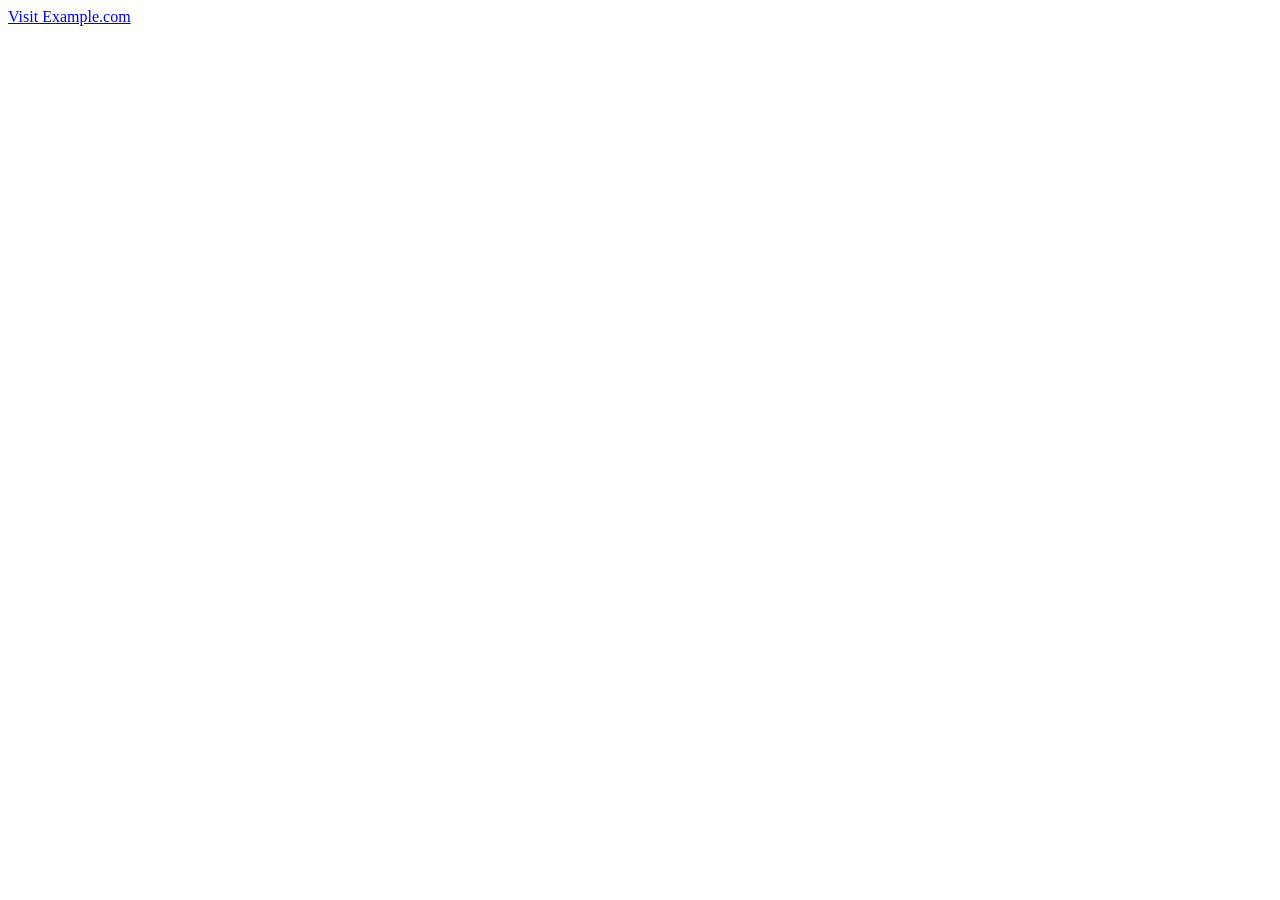
==== index.html @ e62545a3 "new folder flexbox" ====
<!DOCTYPE html>
<html lang="en">
<head>
    <meta charset="UTF-8">
    <meta name="viewport" content="width=device-width, initial-scale=1.0">
    <title>Document</title>
</head>
<body>
    <a href="wort-jp/wort.html">Visit Example.com</a>
</body>
</html>
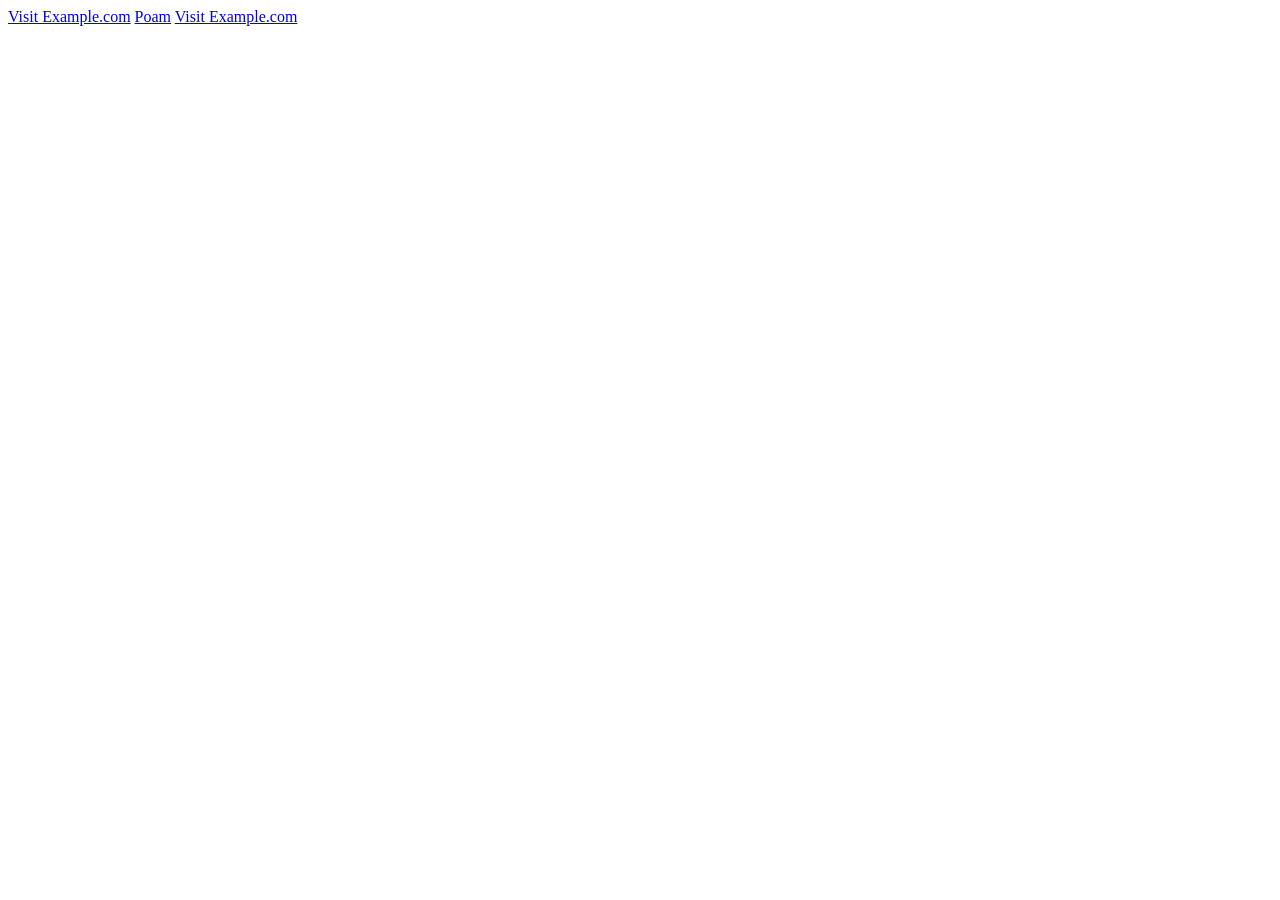
==== commit 0c5de42e: "Add links to Poam and flexbox exercise" ====
--- a/index.html
+++ b/index.html
@@ -7,5 +7,7 @@
 </head>
 <body>
     <a href="wort-jp/wort.html">Visit Example.com</a>
+    <a href="poam/index.html">Poam</a>
+    <a href="25-09-26/flexbox-uebung/index.html">Visit Example.com</a>
 </body>
-</html>+</html>
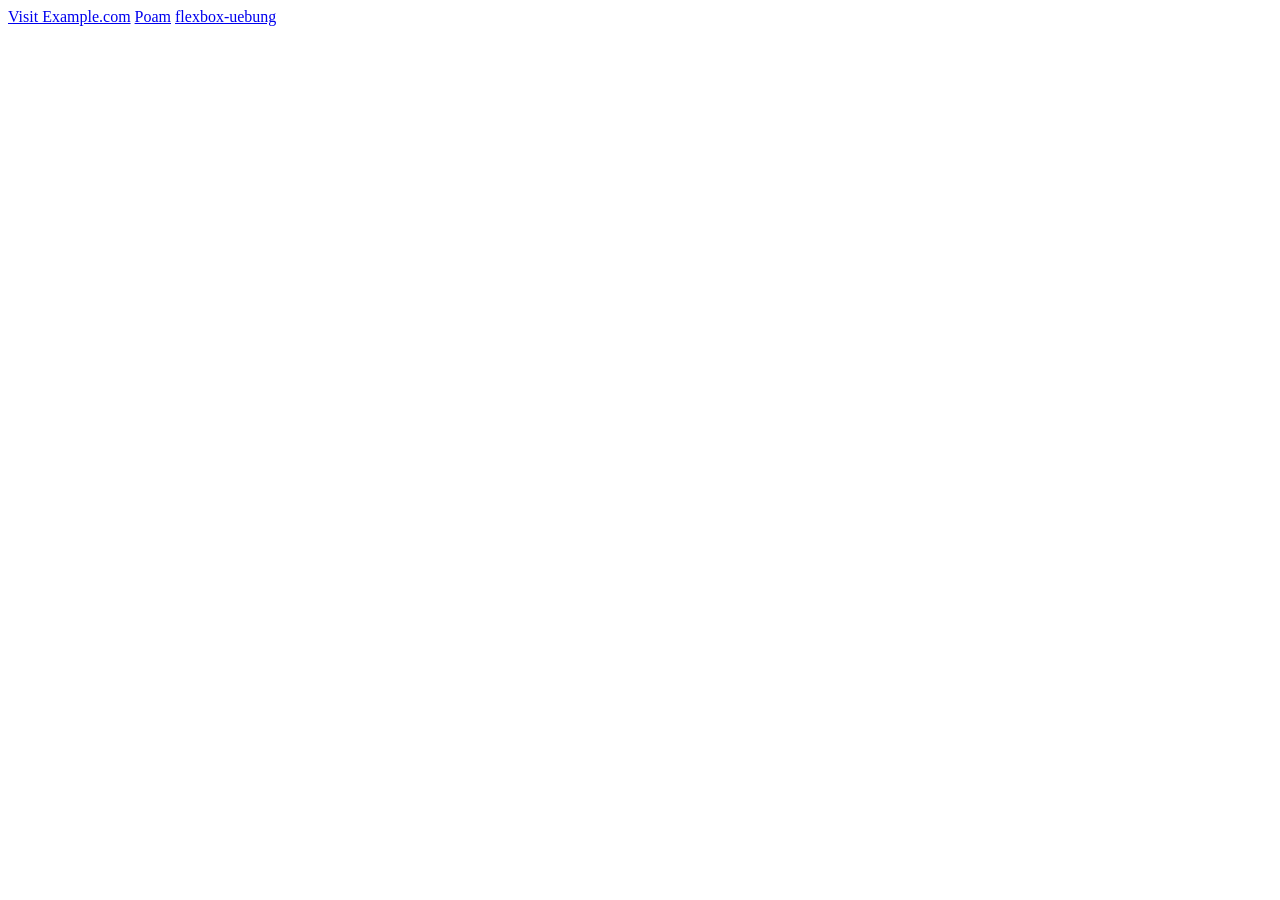
==== commit 07fa7ddc: "Rename link text for flexbox-uebung" ====
--- a/index.html
+++ b/index.html
@@ -8,6 +8,6 @@
 <body>
     <a href="wort-jp/wort.html">Visit Example.com</a>
     <a href="poam/index.html">Poam</a>
-    <a href="25-09-26/flexbox-uebung/index.html">Visit Example.com</a>
+    <a href="25-09-26/flexbox-uebung/index.html">flexbox-uebung</a>
 </body>
 </html>
